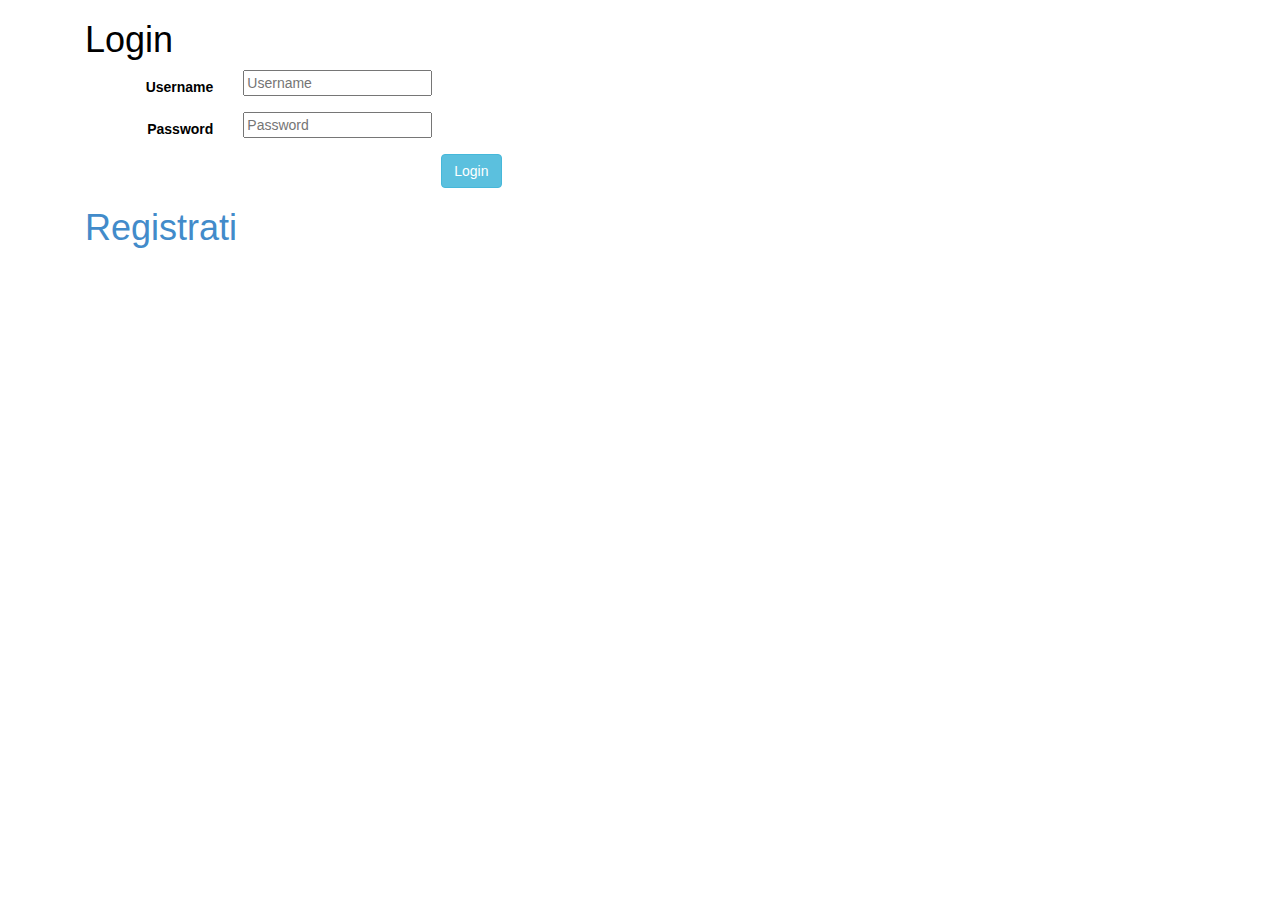
==== target/Photogallery-1.0/index.html @ 3e54d8eb "vii version" ====
<!doctype html>
<html lang="en" ng-app="photogallery">
    <head>
        <meta charset="utf-8">
        <title>Login</title>
        <link href="css/bootstrap.min.css" rel="stylesheet" type="text/css" />
    </head>
    <body>
         <div class="container">

            <div ng-view> </div>
         </div>
              
        <script type="text/javascript" src="lib/jquery.min.js" ></script>  
        <script type="text/javascript" src="lib/bootstrap.min.js" ></script>
        <script src="lib/angular.js"></script>
        <script src="lib/angular-route.js"></script>
        <script src="lib/ngStorage.js"></script>
        <script src="js/app.js"></script>
        <script src="js/services/DataServices.js"></script>  
        <script src="js/controllers/LoginCtrl.js"></script>
        <script src="js/controllers/registratiCtrl.js"></script>
    </body>
</html>
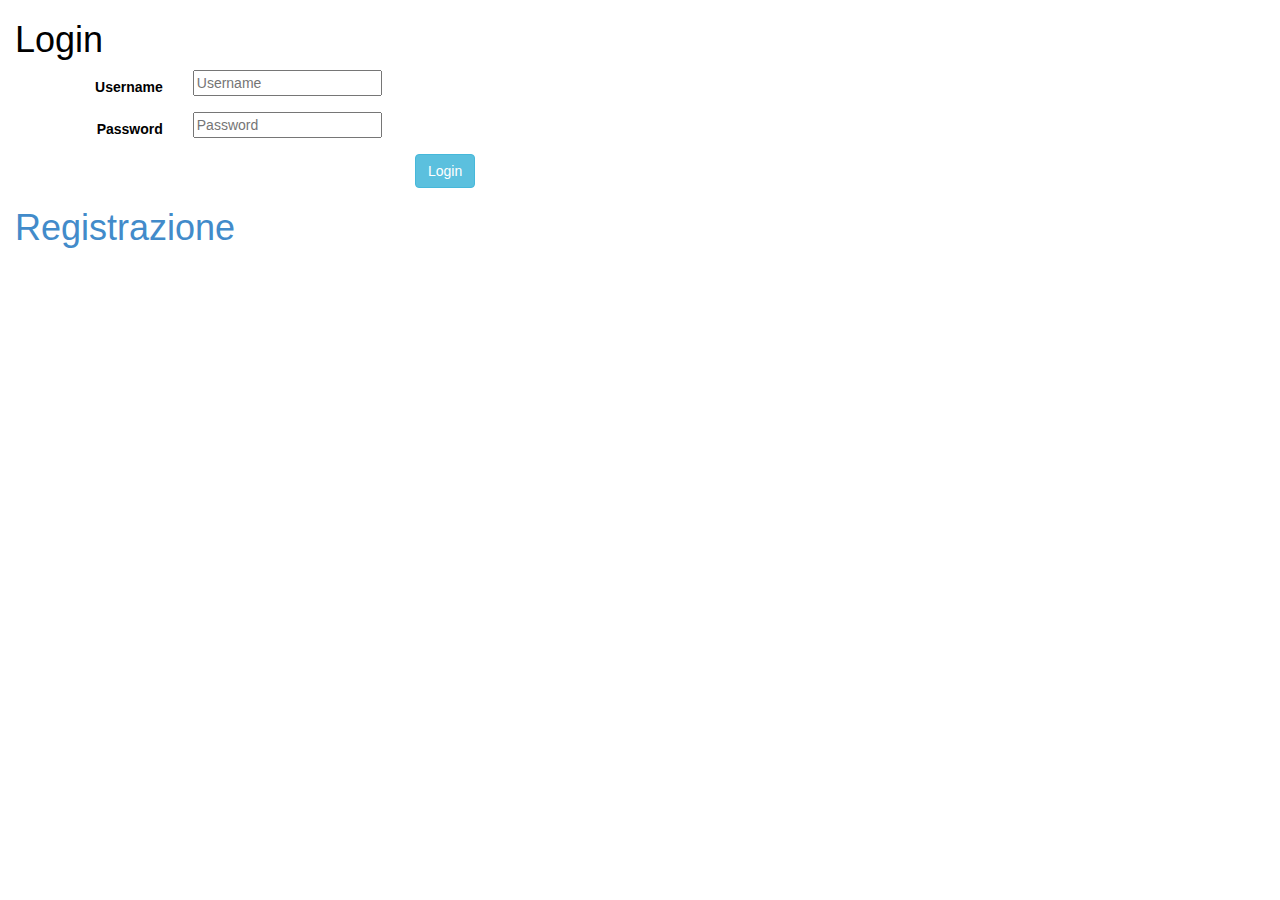
==== commit 3c288ac1: "modifiche" ====
--- a/target/Photogallery-1.0/index.html
+++ b/target/Photogallery-1.0/index.html
@@ -1,24 +1,26 @@
-<!doctype html>
+<!DOCTYPE html>
+
 <html lang="en" ng-app="photogallery">
     <head>
-        <meta charset="utf-8">
-        <title>Login</title>
+        <meta charset="UTF-8">
+        <meta name="viewport" content="width=device-width, initial-scale=1.0">
         <link href="css/bootstrap.min.css" rel="stylesheet" type="text/css" />
     </head>
+    
     <body>
-         <div class="container">
-
-            <div ng-view> </div>
-         </div>
-              
-        <script type="text/javascript" src="lib/jquery.min.js" ></script>  
-        <script type="text/javascript" src="lib/bootstrap.min.js" ></script>
+        <div ng-view> </div>
         <script src="lib/angular.js"></script>
         <script src="lib/angular-route.js"></script>
         <script src="lib/ngStorage.js"></script>
         <script src="js/app.js"></script>
-        <script src="js/services/DataServices.js"></script>  
+
+        <!-- carico prima i servizi perchè i controller dipendono da loro -->
+        <script src="js/services/DataServices.js"></script>
+        <!--<script src="js/filtri/filtroRelatore.js"></script>-->
         <script src="js/controllers/LoginCtrl.js"></script>
-        <script src="js/controllers/registratiCtrl.js"></script>
+        <script src="js/controllers/HomeCtrl.js"></script>
+        
+        <script type="text/javascript" src="lib/jquery.min.js" ></script>  
+        <script type="text/javascript" src="lib/bootstrap.min.js" ></script>
     </body>
-</html>+</html>
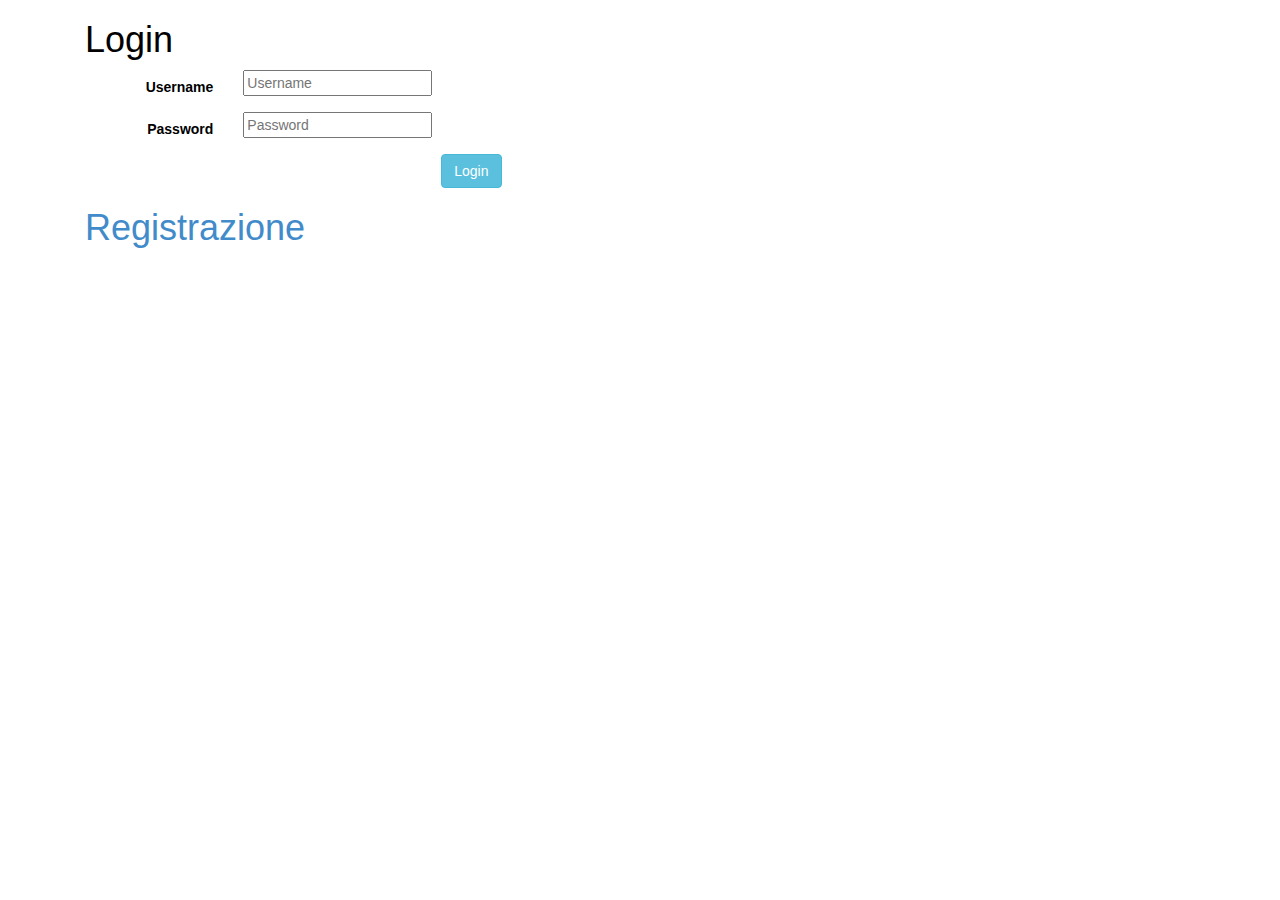
==== commit 8268084c: "viii versione" ====
--- a/target/Photogallery-1.0/index.html
+++ b/target/Photogallery-1.0/index.html
@@ -8,7 +8,10 @@
     </head>
     
     <body>
+        <div class="container">
         <div ng-view> </div>
+         </div>
+              
         <script src="lib/angular.js"></script>
         <script src="lib/angular-route.js"></script>
         <script src="lib/ngStorage.js"></script>
@@ -18,9 +21,11 @@
         <script src="js/services/DataServices.js"></script>
         <!--<script src="js/filtri/filtroRelatore.js"></script>-->
         <script src="js/controllers/LoginCtrl.js"></script>
+        <script src="js/controllers/registratiCtrl.js"></script>
         <script src="js/controllers/HomeCtrl.js"></script>
+        <script src="js/controllers/CreaAlbumCtrl.js"></script>
         
         <script type="text/javascript" src="lib/jquery.min.js" ></script>  
         <script type="text/javascript" src="lib/bootstrap.min.js" ></script>
     </body>
-</html>
+</html>